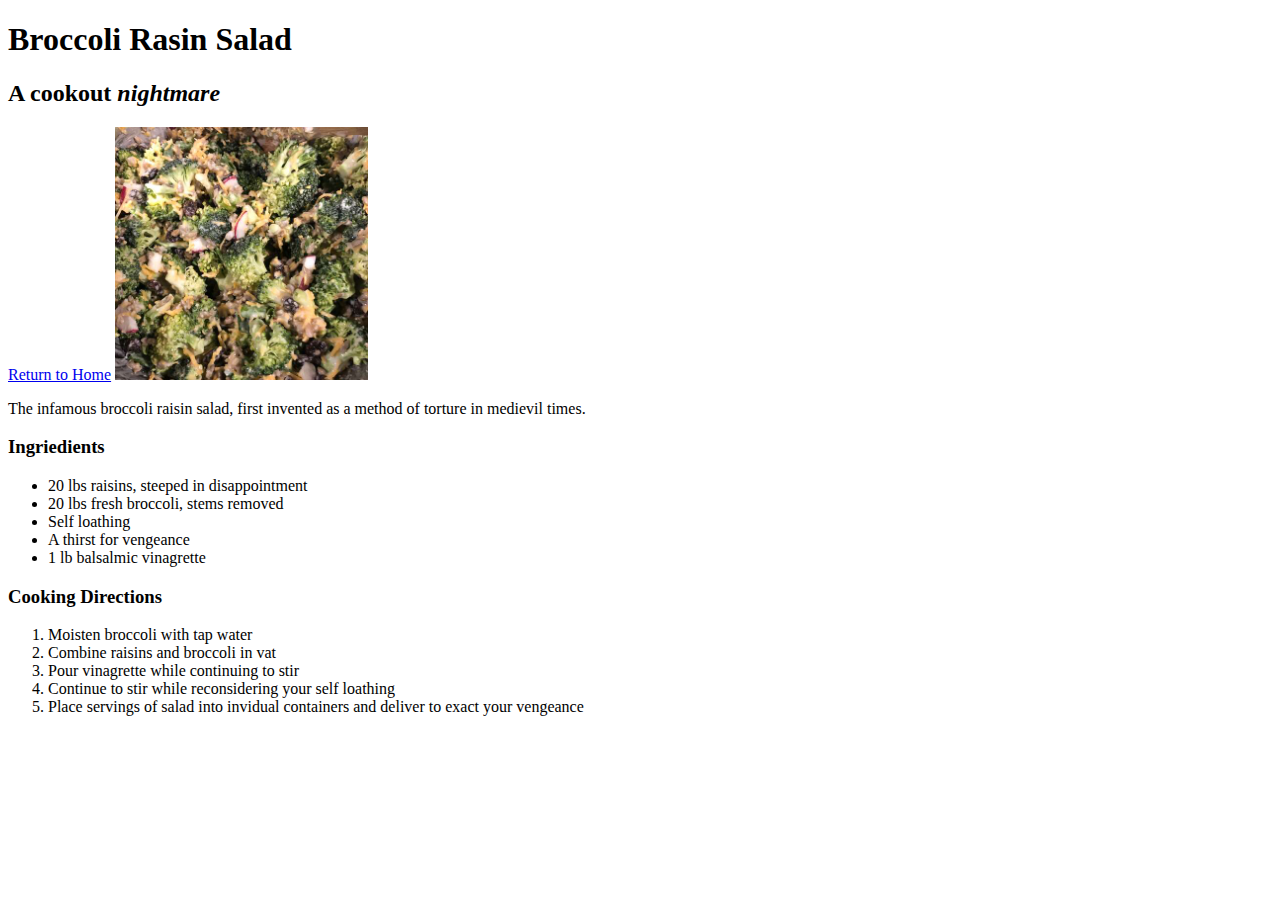
==== recipes/broccoliraisin.html @ 91c63bcf "Adding second recipe, broccoli raisin salad to home page and creating child page. Links in sibling r" ====
<!DOCTYPE html>
<html lang="en">

<head>
    <meta charset="UTF-8">
    <title></title>
</head>

<body>
    <h1>Broccoli Rasin Salad</h1>
    <h2>A cookout <em>nightmare</em></h2>
    <a href="../index.html">Return to Home</a>
    <img src="../images/broccoli_raisin_salad.jpeg" alt="A picture of salad consisting of broccoli and raisins, often percieved as an ill omen" height="20%" width="20%">
    <p>The infamous broccoli raisin salad, first invented as a method of torture in medievil times.</p>
    <h3>Ingriedients</h3>
    <ul>
        <li>20 lbs raisins, steeped in disappointment</li>
        <li>20 lbs fresh broccoli, stems removed</li>
        <li>Self loathing</li>
        <li>A thirst for vengeance</li>
        <li>1 lb balsalmic vinagrette</li>
    </ul>

    <h3>Cooking Directions</h3>
    <ol>
        <li>Moisten broccoli with tap water</li>
        <li>Combine raisins and broccoli in vat</li>
        <li>Pour vinagrette while continuing to stir</li>
        <li>Continue to stir while reconsidering your self loathing</li>
        <li>Place servings of salad into invidual containers and deliver to exact your vengeance</li>
    </ol>
</body>

</html>
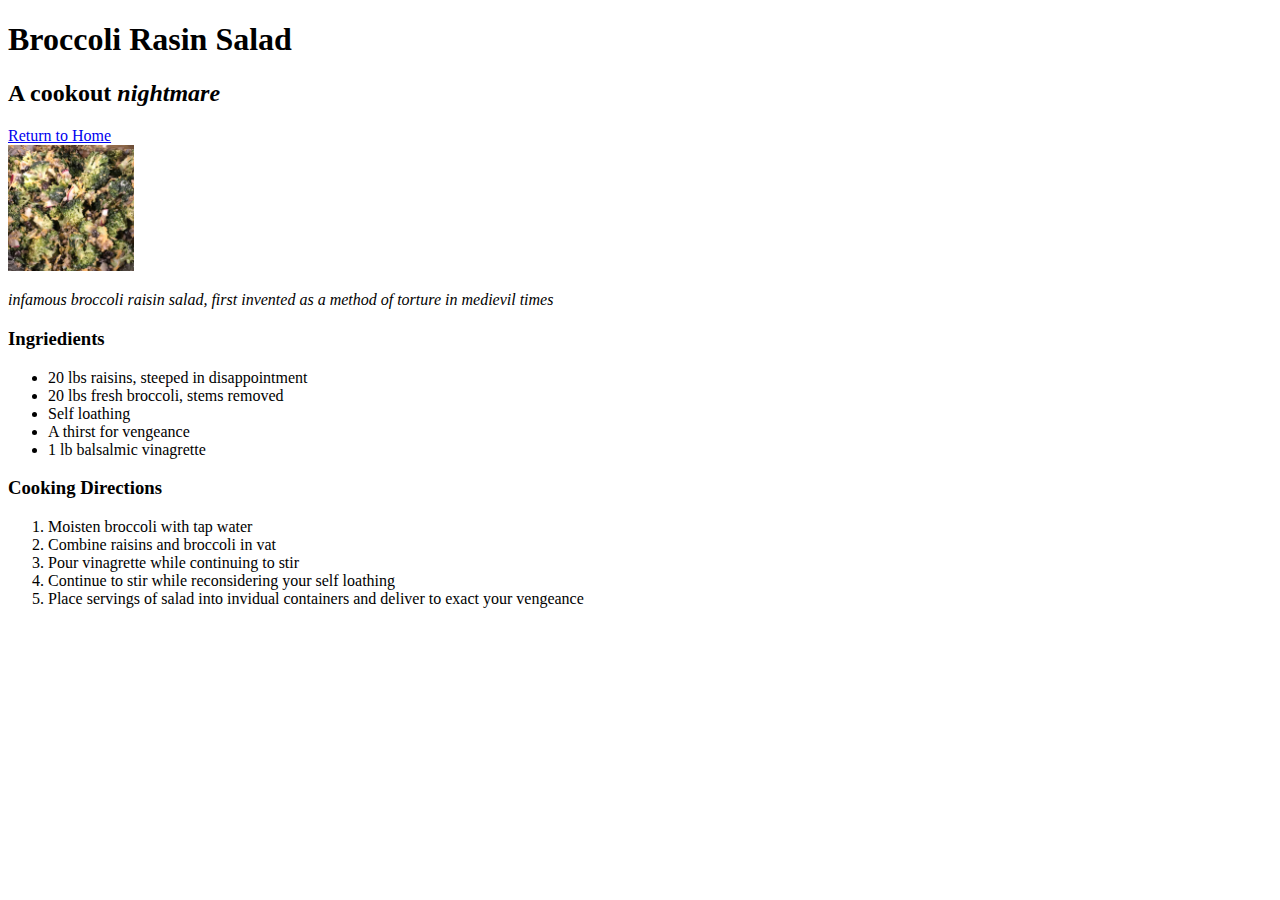
==== commit 0d5a3ab7: "Turducken page completion" ====
--- a/recipes/broccoliraisin.html
+++ b/recipes/broccoliraisin.html
@@ -10,8 +10,10 @@
     <h1>Broccoli Rasin Salad</h1>
     <h2>A cookout <em>nightmare</em></h2>
     <a href="../index.html">Return to Home</a>
-    <img src="../images/broccoli_raisin_salad.jpeg" alt="A picture of salad consisting of broccoli and raisins, often percieved as an ill omen" height="20%" width="20%">
-    <p>The infamous broccoli raisin salad, first invented as a method of torture in medievil times.</p>
+    <br>
+    <img src="../images/broccoli_raisin_salad.jpeg"
+        alt="A picture of salad consisting of broccoli and raisins, often percieved as an ill omen" height="10%" width="10%">
+    <p><em>infamous broccoli raisin salad, first invented as a method of torture in medievil times</em></p>
     <h3>Ingriedients</h3>
     <ul>
         <li>20 lbs raisins, steeped in disappointment</li>
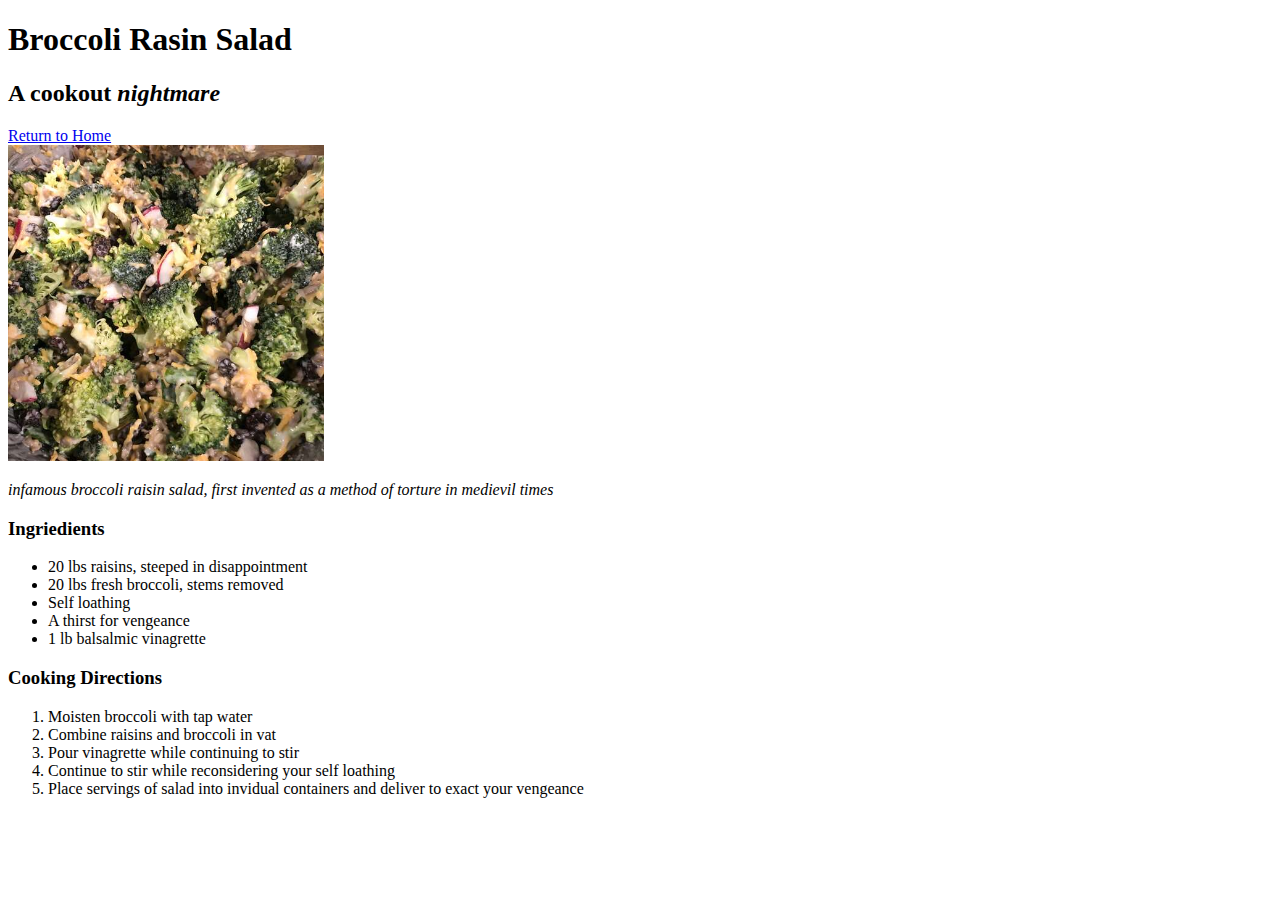
==== commit 59a3d653: "Increase image size for better visibility on small screens (all pages)" ====
--- a/recipes/broccoliraisin.html
+++ b/recipes/broccoliraisin.html
@@ -12,7 +12,7 @@
     <a href="../index.html">Return to Home</a>
     <br>
     <img src="../images/broccoli_raisin_salad.jpeg"
-        alt="A picture of salad consisting of broccoli and raisins, often percieved as an ill omen" height="10%" width="10%">
+        alt="A picture of salad consisting of broccoli and raisins, often percieved as an ill omen" height="25%" width="25%">
     <p><em>infamous broccoli raisin salad, first invented as a method of torture in medievil times</em></p>
     <h3>Ingriedients</h3>
     <ul>
